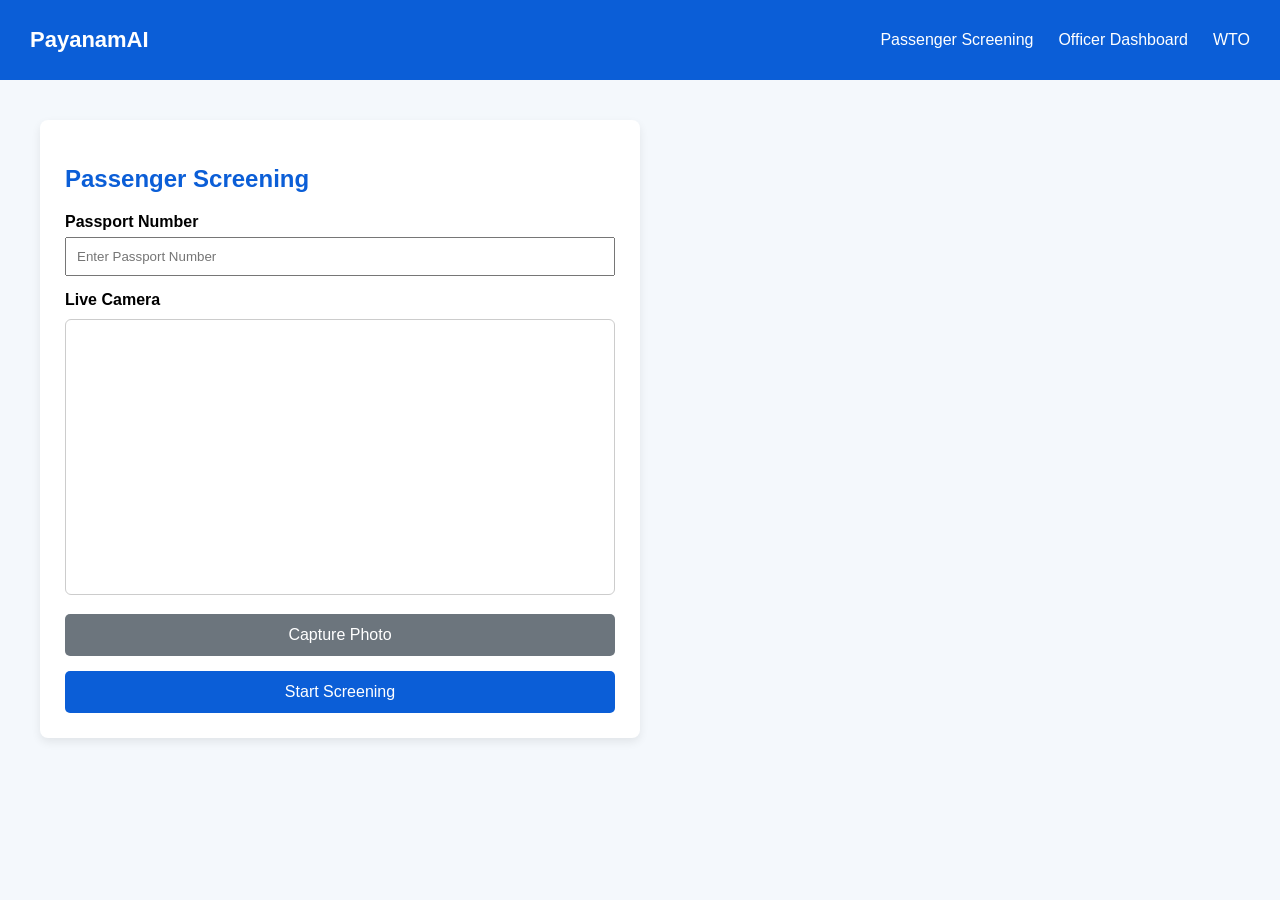
==== frontend/index.html @ 7fb1103a "Add files via upload" ====
<!DOCTYPE html>
<html lang="en">
<head>
    <meta charset="UTF-8">
    <title>PayanamAI | Immigration Intelligence</title>
    <link rel="stylesheet" href="style.css">
</head>
<body>

<!-- NAVBAR -->
<nav class="navbar">
    <div class="logo">PayanamAI</div>
    <ul class="nav-links">
        <li onclick="showTab('screening')">Passenger Screening</li>
        <li onclick="showTab('dashboard')">Officer Dashboard</li>
        <li onclick="showTab('wto')">WTO</li>
    </ul>
</nav>

<!-- MAIN -->
<div class="container">

    <!-- PASSENGER SCREENING -->
    <section id="screening" class="tab active">
        <div class="card">
            <h2>Passenger Screening</h2>

            <label>Passport Number</label>
            <input type="text" id="passport" placeholder="Enter Passport Number">

            <label>Live Camera</label>
            <video id="video" autoplay></video>

            <button class="secondary" onclick="capturePhoto()">Capture Photo</button>

            <canvas id="canvas" hidden></canvas>

            <button onclick="screenPassenger()">Start Screening</button>
        </div>

        <div class="card result" id="resultCard">
            <h2>Screening Result</h2>
            <div id="result"></div>
        </div>
    </section>

    <!-- OFFICER DASHBOARD -->
    <section id="dashboard" class="tab">
        <div class="card full">
            <h2>Officer Dashboard</h2>

            <div class="stats">
                <div class="stat-box">
                    <h3 id="total">0</h3>
                    <p>Total Passengers</p>
                </div>
                <div class="stat-box">
                    <h3 id="normal">0</h3>
                    <p>Normal Lane</p>
                </div>
                <div class="stat-box">
                    <h3 id="risk">0</h3>
                    <p>Risk Lane</p>
                </div>
                <div class="stat-box">
                    <h3 id="detain">0</h3>
                    <p>Detained</p>
                </div>
            </div>

            <button onclick="loadDashboard()">Refresh Data</button>
        </div>
    </section>

    <!-- WTO -->
    <section id="wto" class="tab">
        <div class="card full">
            <h2>WTO Travel Compliance</h2>
            <p>
                This section provides World Trade Organization travel and immigration
                compliance rules, risk advisories, and international passenger movement regulations.
            </p>
            <ul>
                <li>International Border Policy Compliance</li>
                <li>Trade & Travel Security Standards</li>
                <li>Cross-border Passenger Risk Management</li>
            </ul>
        </div>
    </section>

</div>

<script src="app.js"></script>
</body>
</html>
---- frontend/style.css ----
* {
    box-sizing: border-box;
    font-family: "Segoe UI", Arial, sans-serif;
}

body {
    margin: 0;
    background: #f4f8fc;
}

/* NAVBAR */
.navbar {
    background: #0b5ed7;
    color: white;
    padding: 15px 30px;
    display: flex;
    justify-content: space-between;
    align-items: center;
}

.logo {
    font-size: 22px;
    font-weight: bold;
}

.nav-links {
    list-style: none;
    display: flex;
    gap: 25px;
}

.nav-links li {
    cursor: pointer;
}

/* LAYOUT */
.container {
    padding: 40px;
}

.tab {
    display: none;
}

.tab.active {
    display: flex;
    gap: 30px;
}

/* CARD */
.card {
    background: white;
    padding: 25px;
    border-radius: 8px;
    width: 50%;
    box-shadow: 0 4px 10px rgba(0,0,0,0.08);
}

.card.full {
    width: 100%;
}

.card h2 {
    color: #0b5ed7;
}

label {
    margin-top: 15px;
    display: block;
    font-weight: 600;
}

input {
    width: 100%;
    padding: 10px;
    margin-top: 6px;
}

video {
    width: 100%;
    margin-top: 10px;
    border-radius: 6px;
    border: 1px solid #ccc;
}

button {
    margin-top: 15px;
    width: 100%;
    background: #0b5ed7;
    color: white;
    border: none;
    padding: 12px;
    font-size: 16px;
    border-radius: 5px;
    cursor: pointer;
}

.secondary {
    background: #6c757d;
}

/* RESULT */
.result {
    display: none;
}

/* DASHBOARD */
.stats {
    display: grid;
    grid-template-columns: repeat(4, 1fr);
    gap: 20px;
}

.stat-box {
    background: #e7f0ff;
    padding: 20px;
    border-radius: 8px;
    text-align: center;
}

.stat-box h3 {
    font-size: 28px;
    color: #0b5ed7;
}

.result.success {
    border-left: 6px solid #28a745;
    background: #e9f7ef;
}

.result.error {
    border-left: 6px solid #dc3545;
    background: #fdecea;
}
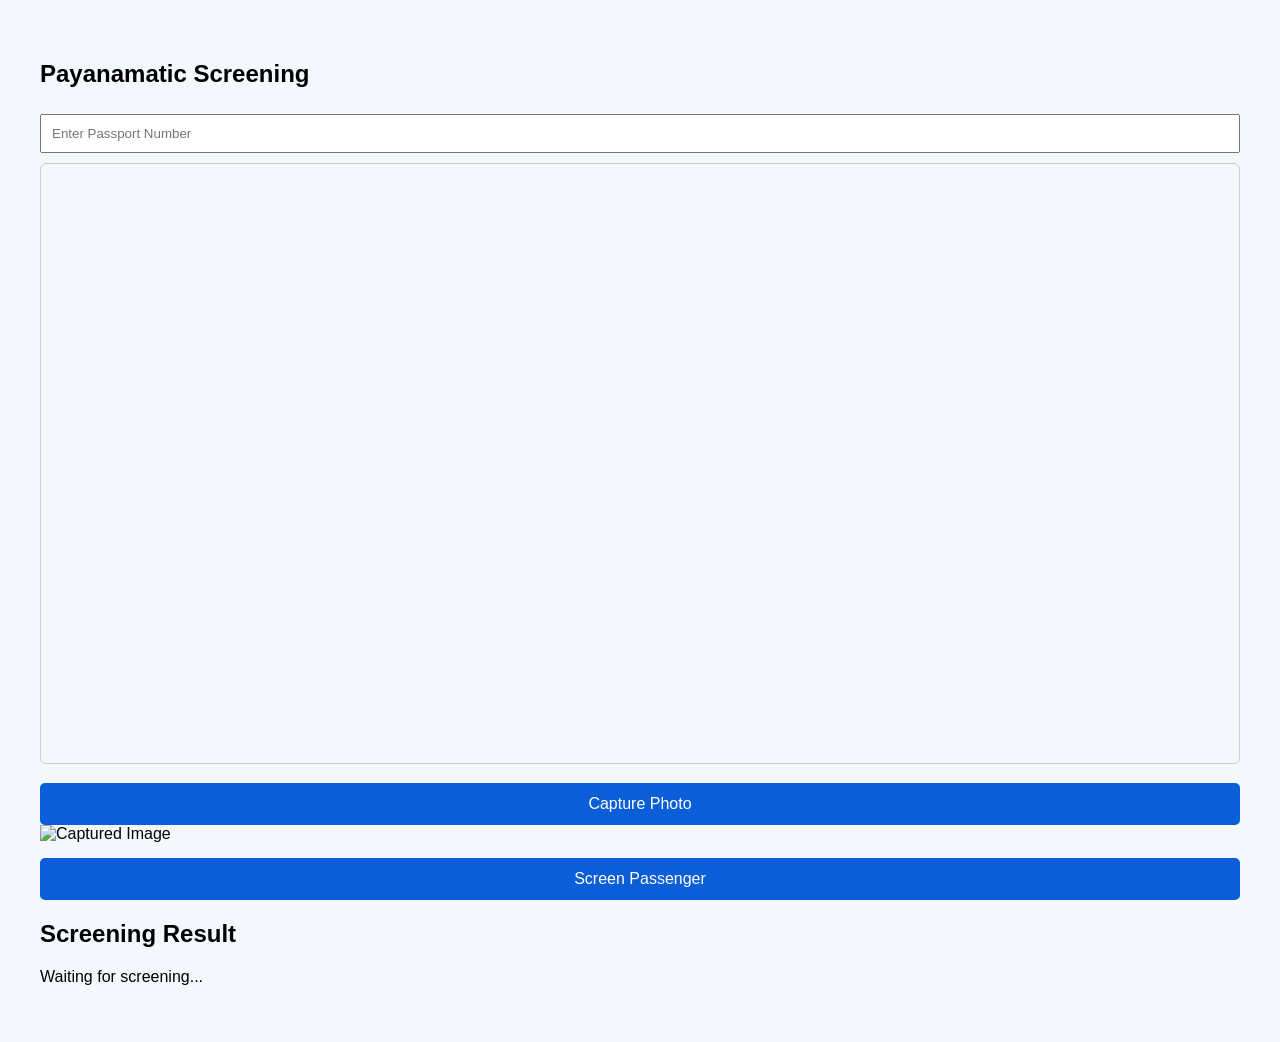
==== commit 2960df4f: "Add files via upload" ====
--- a/frontend/index.html
+++ b/frontend/index.html
@@ -2,94 +2,65 @@
 <html lang="en">
 <head>
     <meta charset="UTF-8">
-    <title>PayanamAI | Immigration Intelligence</title>
+    <meta name="viewport" content="width=device-width, initial-scale=1.0">
+    <title>Payanamatic - Immigration Intelligence</title>
     <link rel="stylesheet" href="style.css">
 </head>
 <body>
 
-<!-- NAVBAR -->
-<nav class="navbar">
-    <div class="logo">PayanamAI</div>
-    <ul class="nav-links">
-        <li onclick="showTab('screening')">Passenger Screening</li>
-        <li onclick="showTab('dashboard')">Officer Dashboard</li>
-        <li onclick="showTab('wto')">WTO</li>
-    </ul>
-</nav>
+    <div class="container">
 
-<!-- MAIN -->
-<div class="container">
+        <div class="left-panel">
 
-    <!-- PASSENGER SCREENING -->
-    <section id="screening" class="tab active">
-        <div class="card">
-            <h2>Passenger Screening</h2>
+            <h2>Payanamatic Screening</h2>
 
-            <label>Passport Number</label>
-            <input type="text" id="passport" placeholder="Enter Passport Number">
+            <input
+                type="text"
+                id="passportNumber"
+                placeholder="Enter Passport Number"
+            >
 
-            <label>Live Camera</label>
-            <video id="video" autoplay></video>
+            <video
+                id="video"
+                autoplay
+                playsinline
+            ></video>
 
-            <button class="secondary" onclick="capturePhoto()">Capture Photo</button>
+            <canvas
+                id="canvas"
+                style="display:none;"
+            ></canvas>
 
-            <canvas id="canvas" hidden></canvas>
+            <button id="captureBtn">
+                Capture Photo
+            </button>
 
-            <button onclick="screenPassenger()">Start Screening</button>
+            <img
+                id="preview"
+                alt="Captured Image"
+            >
+
+            <button id="screenBtn">
+                Screen Passenger
+            </button>
+
         </div>
 
-        <div class="card result" id="resultCard">
+        <div class="right-panel">
+
             <h2>Screening Result</h2>
-            <div id="result"></div>
-        </div>
-    </section>
 
-    <!-- OFFICER DASHBOARD -->
-    <section id="dashboard" class="tab">
-        <div class="card full">
-            <h2>Officer Dashboard</h2>
+            <div id="result">
 
-            <div class="stats">
-                <div class="stat-box">
-                    <h3 id="total">0</h3>
-                    <p>Total Passengers</p>
-                </div>
-                <div class="stat-box">
-                    <h3 id="normal">0</h3>
-                    <p>Normal Lane</p>
-                </div>
-                <div class="stat-box">
-                    <h3 id="risk">0</h3>
-                    <p>Risk Lane</p>
-                </div>
-                <div class="stat-box">
-                    <h3 id="detain">0</h3>
-                    <p>Detained</p>
-                </div>
+                <p>Waiting for screening...</p>
+
             </div>
 
-            <button onclick="loadDashboard()">Refresh Data</button>
         </div>
-    </section>
 
-    <!-- WTO -->
-    <section id="wto" class="tab">
-        <div class="card full">
-            <h2>WTO Travel Compliance</h2>
-            <p>
-                This section provides World Trade Organization travel and immigration
-                compliance rules, risk advisories, and international passenger movement regulations.
-            </p>
-            <ul>
-                <li>International Border Policy Compliance</li>
-                <li>Trade & Travel Security Standards</li>
-                <li>Cross-border Passenger Risk Management</li>
-            </ul>
-        </div>
-    </section>
+    </div>
 
-</div>
+    <script src="app.js"></script>
 
-<script src="app.js"></script>
 </body>
-</html>
+</html>
--- a/frontend/style.css
+++ b/frontend/style.css
@@ -132,3 +132,37 @@
     border-left: 6px solid #dc3545;
     background: #fdecea;
 }
+.dashboard-container{
+    padding:20px;
+}
+
+.stats{
+    display:flex;
+    gap:20px;
+    margin-bottom:20px;
+}
+
+.card{
+    flex:1;
+    background:white;
+    padding:20px;
+    border-radius:10px;
+    text-align:center;
+    box-shadow:0 2px 8px rgba(0,0,0,.1);
+}
+
+table{
+    width:100%;
+    border-collapse:collapse;
+    background:white;
+}
+
+th,
+td{
+    border:1px solid #ddd;
+    padding:12px;
+}
+
+th{
+    background:#f4f4f4;
+}
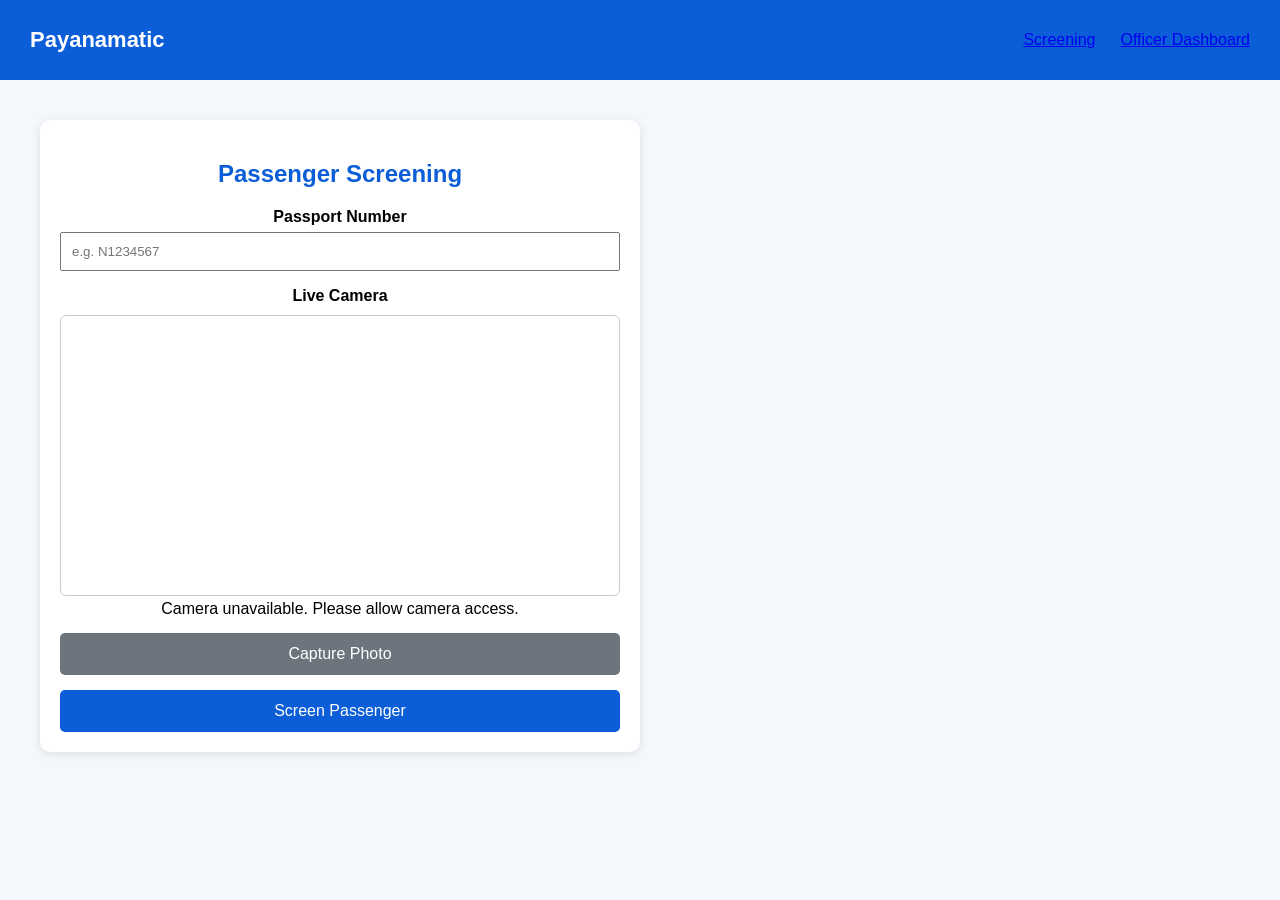
==== commit 44f63944: "Revamp passenger screening page layout and UI Updated the layout and structure of the screening page" ====
--- a/frontend/index.html
+++ b/frontend/index.html
@@ -1,66 +1,56 @@
 <!DOCTYPE html>
 <html lang="en">
 <head>
-    <meta charset="UTF-8">
-    <meta name="viewport" content="width=device-width, initial-scale=1.0">
-    <title>Payanamatic - Immigration Intelligence</title>
-    <link rel="stylesheet" href="style.css">
+<meta charset="UTF-8">
+<meta name="viewport" content="width=device-width, initial-scale=1.0">
+<title>Payanamatic | Passenger Immigration Screening</title>
+<link rel="stylesheet" href="style.css?v=10001">
 </head>
 <body>
 
-    <div class="container">
+<nav class="navbar">
+  <div class="logo">Payanam<span>atic</span></div>
+  <ul class="nav-links">
+    <li><a href="index.html" class="active">Screening</a></li>
+    <li><a href="dashboard.html">Officer Dashboard</a></li>
+  </ul>
+</nav>
 
-        <div class="left-panel">
+<main class="container">
 
-            <h2>Payanamatic Screening</h2>
+  <section class="card">
+    <h2>Passenger Screening</h2>
+    <label for="passportNumber">Passport Number</label>
+    <input type="text" id="passportNumber" placeholder="e.g. N1234567" autocomplete="off">
+    <p class="field-hint" id="passportHint"></p>
 
-            <input
-                type="text"
-                id="passportNumber"
-                placeholder="Enter Passport Number"
-            >
-
-            <video
-                id="video"
-                autoplay
-                playsinline
-            ></video>
-
-            <canvas
-                id="canvas"
-                style="display:none;"
-            ></canvas>
-
-            <button id="captureBtn">
-                Capture Photo
-            </button>
-
-            <img
-                id="preview"
-                alt="Captured Image"
-            >
-
-            <button id="screenBtn">
-                Screen Passenger
-            </button>
-
-        </div>
-
-        <div class="right-panel">
-
-            <h2>Screening Result</h2>
-
-            <div id="result">
-
-                <p>Waiting for screening...</p>
-
-            </div>
-
-        </div>
-
+    <label for="video">Live Camera</label>
+    <div class="camera-wrap">
+      <video id="video" autoplay playsinline muted></video>
+      <img id="preview" alt="Captured passenger photo" hidden>
+      <div id="cameraStatus" class="camera-status" hidden></div>
     </div>
 
-    <script src="app.js"></script>
+    <canvas id="canvas" hidden></canvas>
 
+    <div class="button-row">
+      <button type="button" class="secondary" id="captureBtn">Capture Photo</button>
+      <button type="button" class="secondary ghost" id="retakeBtn" hidden>Retake</button>
+    </div>
+
+    <button type="button" id="screenBtn">Screen Passenger</button>
+  </section>
+
+  <section class="card result" id="resultCard" aria-live="polite">
+    <h2>Screening Result</h2>
+    <div id="result">
+      <div class="empty-result">
+        <p>Capture a photo and screen a passenger to see results here.</p>
+      </div>
+    </div>
+  </section>
+</main>
+
+<script src="app.js?v=10001"></script>
 </body>
-</html>+</html>
